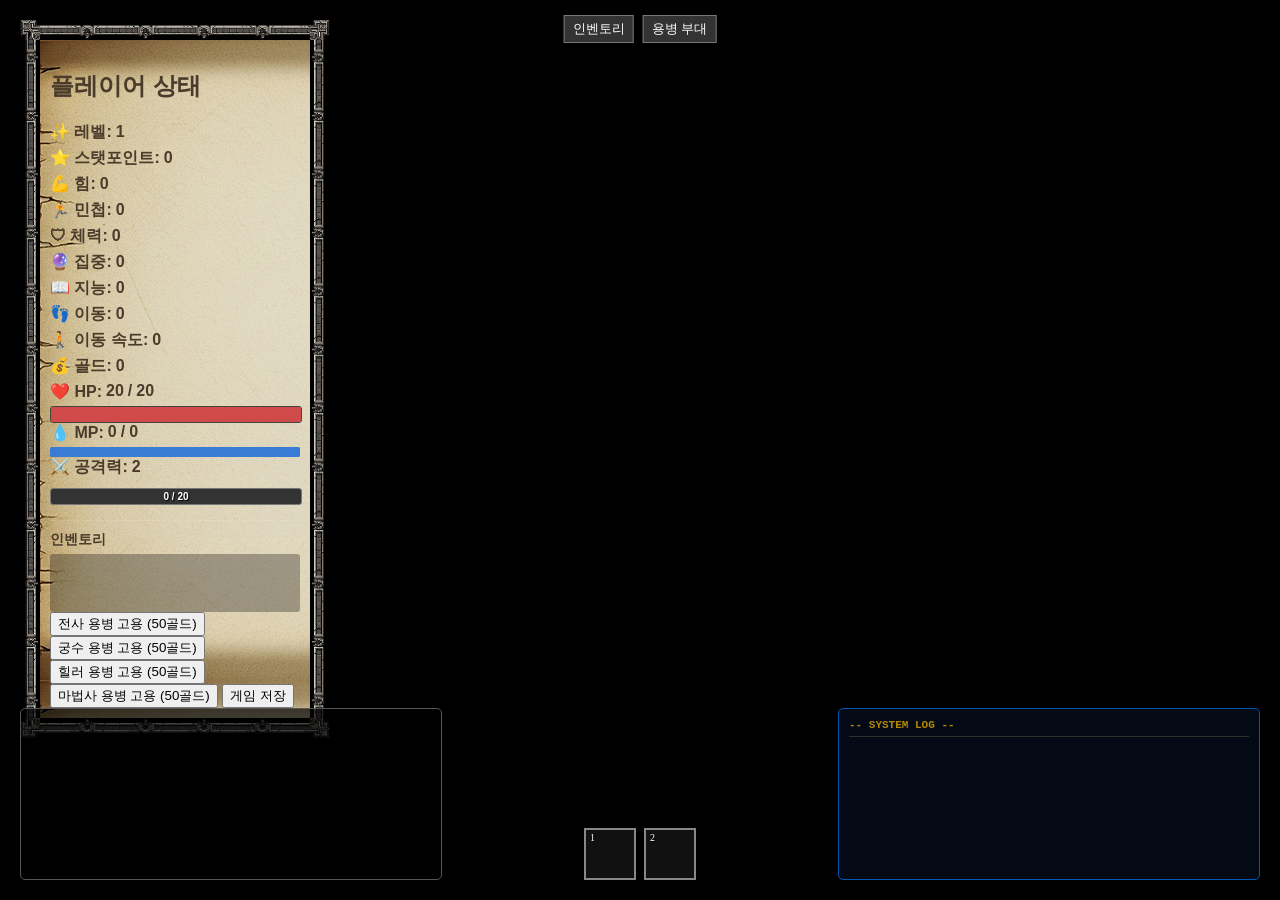
==== index.html @ 30783a92 "Add wizard mercenary class" ====
<!DOCTYPE html>
<html lang="ko">
<head>
    <meta charset="UTF-8">
    <title>타일 크롤러</title>
    <link rel="stylesheet" href="style.css">
</head>
<body>
    <div id="top-menu-bar">
        <button class="menu-btn" data-panel-id="inventory">인벤토리</button>
        <button class="menu-btn" data-panel-id="mercenary-panel">용병 부대</button>
    </div>
    <div id="canvas-container">
        <canvas id="map-base-canvas" class="game-layer"></canvas>
        <canvas id="map-decor-canvas" class="game-layer"></canvas>
        <canvas id="ground-fx-canvas" class="game-layer"></canvas>
        <canvas id="entity-canvas" class="game-layer"></canvas>
        <canvas id="vfx-canvas" class="game-layer"></canvas>
        <canvas id="weather-canvas" class="game-layer"></canvas>
    </div>
    <canvas id="minimap-canvas"></canvas>

    <div id="ui-panel">
        <h2>플레이어 상태</h2>
        <div class="stats-content-box">
            <div id="player-stats-container">
                <div class="stat-line">
                    <span>✨ 레벨:</span>
                    <span id="ui-player-level">1</span>
                </div>
                <div class="stat-line">
                    <span>⭐ 스탯포인트:</span>
                    <span id="ui-player-statPoints">0</span>
                </div>
                <div class="stat-line">
                    <span>💪 힘:</span>
                    <span id="ui-player-strength">0</span>
                    <button id="btn-plus-strength" class="stat-plus" style="display:none">+</button>
                </div>
                <div class="stat-line">
                    <span>🏃 민첩:</span>
                    <span id="ui-player-agility">0</span>
                    <button id="btn-plus-agility" class="stat-plus" style="display:none">+</button>
                </div>
                <div class="stat-line">
                    <span>🛡 체력:</span>
                    <span id="ui-player-endurance">0</span>
                    <button id="btn-plus-endurance" class="stat-plus" style="display:none">+</button>
                </div>
                <div class="stat-line">
                    <span>🔮 집중:</span>
                    <span id="ui-player-focus">0</span>
                    <button id="btn-plus-focus" class="stat-plus" style="display:none">+</button>
                </div>
                <div class="stat-line">
                    <span>📖 지능:</span>
                    <span id="ui-player-intelligence">0</span>
                    <button id="btn-plus-intelligence" class="stat-plus" style="display:none">+</button>
                </div>
                <div class="stat-line">
                    <span>👣 이동:</span>
                    <span id="ui-player-movement">0</span>
                    <button id="btn-plus-movement" class="stat-plus" style="display:none">+</button>
                </div>
                <div class="stat-line">
                    <span>🚶 이동 속도:</span>
                    <span id="ui-player-movementSpeed">0</span>
                </div>
                <div class="stat-line">
                    <span>💰 골드:</span>
                    <span id="ui-player-gold">0</span>
                </div>
                <div class="stat-line">
                    <span>❤️ HP:</span>
                    <span id="ui-player-hp">20</span>
                    <span>/</span>
                    <span id="ui-player-maxHp">20</span>
                </div>
                <div class="hp-bar-container">
                    <div id="ui-hp-bar-fill" class="hp-bar-fill"></div>
                </div>
                <div class="stat-line">
                    <span>💧 MP:</span>
                    <span id="ui-player-mp">0</span> / <span id="ui-player-maxMp">0</span>
                </div>
                <div class="mp-bar-container">
                    <div id="ui-mp-bar-fill" class="mp-bar-fill"></div>
                </div>
                <div class="stat-line">
                    <span>⚔️ 공격력:</span>
                    <span id="ui-player-attackPower">2</span>
                </div>
            </div>
            <div class="exp-bar-container">
                <div id="ui-exp-bar-fill" class="exp-bar-fill"></div>
                <div class="exp-bar-text" id="ui-exp-text">0 / 20</div>
            </div>
            <div id="inventory-section">
                <h3>인벤토리</h3>
                <div id="inventory-slots">
                </div>
            </div>
            <div id="mercenary-controls">
                <button id="hire-mercenary">전사 용병 고용 (50골드)</button>
                <button id="hire-archer">궁수 용병 고용 (50골드)</button>
                <button id="hire-healer">힐러 용병 고용 (50골드)</button>
                <button id="hire-wizard">마법사 용병 고용 (50골드)</button>
                <button id="save-game-btn">게임 저장</button>
            </div>
        </div>
    </div>
    <div id="combat-log-panel">
        <div id="combat-log-content"></div>
    </div>

    <div id="system-log-panel">
        <div class="log-title">-- SYSTEM LOG --</div>
        <div id="system-log-content"></div>
    </div>
    <div id="mercenary-detail-panel" class="modal-panel hidden">
        <button id="close-merc-detail-btn" class="close-btn">X</button>
        <h2 id="merc-detail-name">용병 이름</h2>
        <div class="stats-content-box">
            <div id="merc-stats-container">
            </div>
        </div>
        <div id="merc-equipment-section">
            <h3>장비</h3>
            <div id="merc-equipment" class="equipment-slots">
                <div class="equip-slot" data-slot="weapon"></div>
                <div class="equip-slot" data-slot="armor"></div>
                <div class="equip-slot" data-slot="accessory1"></div>
                <div class="equip-slot" data-slot="accessory2"></div>
            </div>
        </div>
        <div id="merc-inventory-section">
            <h3>인벤토리</h3>
            <div id="merc-inventory"></div>
        </div>
        <div id="merc-skills-section">
            <h3>스킬</h3>
            <div id="merc-skills" class="skill-list"></div>
        </div>
    </div>

    <div id="equipment-target-panel" class="modal-panel hidden">
        <button id="close-equip-target-btn" class="close-btn">X</button>
        <h2>누구에게 장착하시겠습니까?</h2>
        <div id="equipment-target-list">
        </div>
    </div>

    <div id="inventory-panel" class="modal-panel wide hidden">
        <button class="close-btn" data-panel-id="inventory">X</button>
        <h2>🎒 인벤토리</h2>
        <div class="inventory-container">
            <div class="inventory-left">
                <h3>✨ 장착 중</h3>
                <div id="equipped-items">
                    <div class="equip-slot" data-slot="weapon">무기: <span></span></div>
                    <div class="equip-slot" data-slot="armor">방어구: <span></span></div>
                    <div class="equip-slot" data-slot="accessory1">악세서리1: <span></span></div>
                    <div class="equip-slot" data-slot="accessory2">악세서리2: <span></span></div>
                </div>
            </div>
            <div class="inventory-right">
                <h3>📦 소지품</h3>
                <div id="inventory-filters">
                    <button class="inv-filter-btn active" data-filter="all">모두</button>
                    <button class="inv-filter-btn" data-filter="weapon">무기</button>
                    <button class="inv-filter-btn" data-filter="armor">방어구</button>
                    <button class="inv-filter-btn" data-filter="consumable">소모품</button>
                </div>
                <div id="inventory-list">
                </div>
            </div>
        </div>
    </div>

    <div id="mercenary-panel" class="modal-panel wide hidden">
        <button class="close-btn" data-panel-id="mercenary-panel">X</button>
        <h2>🗡️ 용병 부대</h2>
        <div id="mercenary-list"></div>
    </div>



    <div id="skill-bar">
        <div class="skill-slot" data-slot-index="0"><span>1</span></div>
        <div class="skill-slot" data-slot-index="1"><span>2</span></div>
    </div>

    <div id="tooltip" class="tooltip hidden"></div>

    <script type="module" src="main.js"></script>
</body>
</html>
---- style.css ----
/* style.css */

body, html {
    margin: 0;
    padding: 0;
    overflow: hidden;
    background-color: #000;
}

#canvas-container {
    position: fixed;
    top: 0;
    left: 0;
    width: 100%;
    height: 100%;
    z-index: 1; /* 가장 아래에 있는 레이어 */
}

/* 상단 메뉴 바가 캔버스 레이어 위에 보이도록 설정 */
#top-menu-bar {
    position: fixed;
    top: 10px;
    left: 50%;
    transform: translateX(-50%);
    z-index: 120;
    background: rgba(0, 0, 0, 0.5);
    padding: 5px 10px;
    border-radius: 5px;
}

.menu-btn {
    margin-right: 5px;
    color: #fff;
    background: #333;
    border: 1px solid #777;
    padding: 4px 8px;
    cursor: pointer;
}

.menu-btn:last-child {
    margin-right: 0;
}

.game-layer {
    position: absolute;
    top: 0;
    left: 0;
    image-rendering: pixelated;
    image-rendering: crisp-edges;
}

#map-base-canvas    { z-index: 10; }
#map-decor-canvas   { z-index: 20; }
#ground-fx-canvas   { z-index: 30; }
#entity-canvas      { z-index: 40; }
#vfx-canvas         { z-index: 50; }
#weather-canvas     { z-index: 60; }

/* 모든 UI 패널들은 캔버스 위에 위치 (z-index: 10) */
#ui-panel, #combat-log-panel, #system-log-panel, .modal-panel {
    position: fixed; /* 다른 요소 위에 올리기 위해 fixed 사용 */
    z-index: 100; /* 레이어 캔버스(최대 60) 위에 오도록 */
}

#ui-panel {
    top: 20px;
    left: 20px;
    width: 250px;
    border: 20px solid transparent;
    border-image-source: url('assets/ui-border.png');
    border-image-slice: 65 fill;
    border-image-repeat: repeat;
    background-image: url('assets/ui-bg.png');
    background-color: #3a2d1d;
    background-clip: padding-box;
    padding: 10px;
    color: #4a3b2a;
    font-weight: bold;
    box-shadow: 0 0 10px rgba(0,0,0,0.5);
    font-family: sans-serif;
}

.stat-line {
    display: flex;
    align-items: center;
    justify-content: flex-start;
    gap: 4px;
    margin-bottom: 5px;
}

/* HP 바 스타일 */
.hp-bar-container {
    width: 100%;
    height: 15px;
    background-color: #888;
    border: 1px solid #444;
    border-radius: 3px;
    margin-top: 5px;
}

.hp-bar-fill {
    width: 100%;
    height: 100%;
    background-color: #d14a4a;
    border-radius: 2px;
    transition: width 0.2s ease-in-out;
}

/* EXP 바 스타일 */
.exp-bar-container {
    width: 100%;
    height: 15px;
    background-color: #333;
    border: 1px solid #777;
    border-radius: 3px;
    margin-top: 10px;
    position: relative;
}

.exp-bar-fill {
    width: 0%;
    height: 100%;
    background-color: #3a7bd5;
    border-radius: 2px;
    transition: width 0.5s ease-in-out;
}

.exp-bar-text {
    position: absolute;
    top: 0;
    left: 0;
    width: 100%;
    height: 100%;
    color: white;
    font-size: 10px;
    text-align: center;
    line-height: 15px;
    text-shadow: 1px 1px 1px black;
}

.stat-plus {
    margin-left: 4px;
    cursor: pointer;
}

/* 인벤토리 UI 스타일 */
#inventory-section {
    margin-top: 15px;
    padding-top: 10px;
    border-top: 1px solid rgba(255, 255, 255, 0.1);
}

#inventory-section h3 {
    margin: 0 0 5px 0;
    font-size: 14px;
}

#inventory-slots {
    display: grid;
    grid-template-columns: repeat(auto-fill, minmax(48px, 1fr));
    gap: 5px;
    min-height: 48px;
    background-color: rgba(0, 0, 0, 0.3);
    padding: 5px;
    border-radius: 3px;
}

.inventory-slot {
    width: 48px;
    height: 48px;
    border: 1px solid #777;
    background-color: #333;
}

.inventory-slot img {
    width: 100%;
    height: 100%;
}

/* ... (기존 HP 바, 경험치 바 스타일은 변경 없음) ... */

#combat-log-panel {
    bottom: 20px;
    left: 20px;
    width: 400px;
    height: 150px;
    background-color: rgba(0, 0, 0, 0.7);
    border: 1px solid #555;
    color: white;
    font-size: 12px;
    padding: 10px;
    overflow-y: auto;
    border-radius: 5px;
}

#system-log-panel {
    bottom: 20px;
    right: 20px;
    width: 400px;
    height: 150px;
    background-color: rgba(10, 20, 40, 0.75);
    border: 1px solid #007bff;
    color: #a2d2ff;
    font-family: 'Courier New', Courier, monospace;
    font-size: 11px;
    padding: 10px;
    overflow-y: auto;
    border-radius: 5px;
    opacity: 0.7;
}

.log-title {
    font-weight: bold;
    color: #ffc107;
    border-bottom: 1px solid #444;
    padding-bottom: 5px;
    margin-bottom: 5px;
}

.modal-panel {
    position: fixed;
    top: 50%;
    left: 50%;
    transform: translate(-50%, -50%);
    width: 300px;
    z-index: 100;
    border-image-slice: 65 fill;
    background-clip: padding-box;
    padding: 10px;
    font-weight: bold;
    box-shadow: 0 0 20px rgba(0,0,0,0.8);
}

.modal-panel.hidden {
    display: none;
}

.close-btn {
    position: absolute;
    top: -15px;
    right: -15px;
    width: 30px;
    height: 30px;
    background: #8c2a2a;
    color: white;
    border: 2px solid white;
    border-radius: 50%;
    cursor: pointer;
    font-size: 16px;
    font-weight: bold;
}

##이는 다중 레이어 시스템 만들기 전에 작성된 패치이므로, 그 시스템에 유연하게 적용시켜줘.##

#minimap-canvas {
    position: fixed;
    top: 20px;
    right: 20px;
    width: 200px;
    height: 150px;
    border: 2px solid #555;
    background-color: black;
    z-index: 100;
}

/* Inventory modal panel styles */
.modal-panel.wide {
    width: 60vw;
    max-width: 800px;
}

.inventory-container {
    display: flex;
    gap: 20px;
}

.inventory-left {
    flex-basis: 250px;
    flex-shrink: 0;
}

.inventory-right {
    flex-grow: 1;
}

#equipped-items {
    display: grid;
    grid-template-columns: repeat(2, 48px);
    gap: 5px;
    padding: 5px;
}

.equip-slot {
    width: 48px;
    height: 48px;
    border: 1px solid #777;
    background-color: #333;
    margin-bottom: 5px;
    cursor: pointer;
    position: relative;
}
.equip-slot:hover {
    background-color: rgba(0,0,0,0.4);
}
.equip-slot img {
    width: 100%;
    height: 100%;
}

#inventory-list {
    display: grid;
    grid-template-columns: repeat(auto-fill, minmax(48px, 1fr));
    gap: 8px;
    padding: 8px;
    background-color: rgba(0,0,0,0.3);
    border-radius: 4px;
    min-height: 100px;
}

.inventory-item-slot {
    width: 48px;
    height: 48px;
    border: 1px solid #777;
    background-color: #333;
    cursor: pointer;
    position: relative;
}

.inventory-item-slot:hover {
    border-color: white;
}

.inventory-item-slot img {
    width: 100%;
    height: 100%;
}

.tooltip {
    position: fixed;
    background: rgba(0,0,0,0.8);
    color: #fff;
    padding: 6px 8px;
    border-radius: 4px;
    pointer-events: none;
    z-index: 1000;
    font-size: 12px;
    max-width: 200px;
}
.hidden { display: none; }

.mp-bar-container { width: 100%; height: 10px; background-color: #333; border-radius: 3px; margin-top: 2px; }
.mp-bar-fill { width: 100%; height: 100%; background-color: #3a7bd5; border-radius: 2px; }

#skill-bar { position: fixed; bottom: 20px; left: 50%; transform: translateX(-50%); display: flex; gap: 8px; z-index: 50; }
.skill-slot { width: 48px; height: 48px; border: 2px solid #888; background-color: #111; position: relative; }
.skill-slot img { width: 100%; height: 100%; }
.skill-slot > span { position: absolute; top: 2px; left: 4px; color: white; font-size: 10px; text-shadow: 1px 1px 2px black; }
.skill-cooldown { position: absolute; top: 0; left: 0; width: 100%; height: 100%; background-color: rgba(0,0,0,0.7); display: flex; align-items: center; justify-content: center; color: white; font-size: 22px; font-weight: bold; }

.sheet-container { display: flex; gap: 15px; }
.sheet-left { flex-basis: 300px; flex-shrink: 0; }
.sheet-right { flex-grow: 1; }

#sheet-equipment .equip-slot {
    display: flex; justify-content: space-between; align-items: center;
    padding: 8px; margin-bottom: 5px; background-color: rgba(0,0,0,0.1);
    width: auto; height: auto;
}
#sheet-inventory {
    display: grid; grid-template-columns: repeat(auto-fill, minmax(48px, 1fr));
    gap: 5px; padding: 5px; background-color: rgba(0,0,0,0.2); min-height: 200px;
}
.stat-tabs { display: flex; margin-bottom: 10px; }
.stat-tab-btn { flex-grow: 1; padding: 8px; border: 1px solid #555; background: #888; cursor: pointer; }
.stat-tab-btn.active { background: #eee; color: #333; }
.stat-page.hidden { display: none; }

/* Mercenary panel styles */
#mercenary-list {
    max-height: 300px;
    overflow-y: auto;
}

.merc-entry {
    padding: 6px;
    border-bottom: 1px solid #555;
    cursor: pointer;
}

.merc-entry:hover {
    background-color: rgba(255,255,255,0.1);
}

#merc-inventory {
    display: grid;
    grid-template-columns: repeat(auto-fill, minmax(48px, 1fr));
    gap: 5px;
    padding: 5px;
}

#merc-equipment {
    display: grid;
    grid-template-columns: repeat(2, 48px);
    gap: 5px;
    padding: 5px;
}

#merc-skills {
    display: flex;
    gap: 5px;
    padding: 5px 0;
}
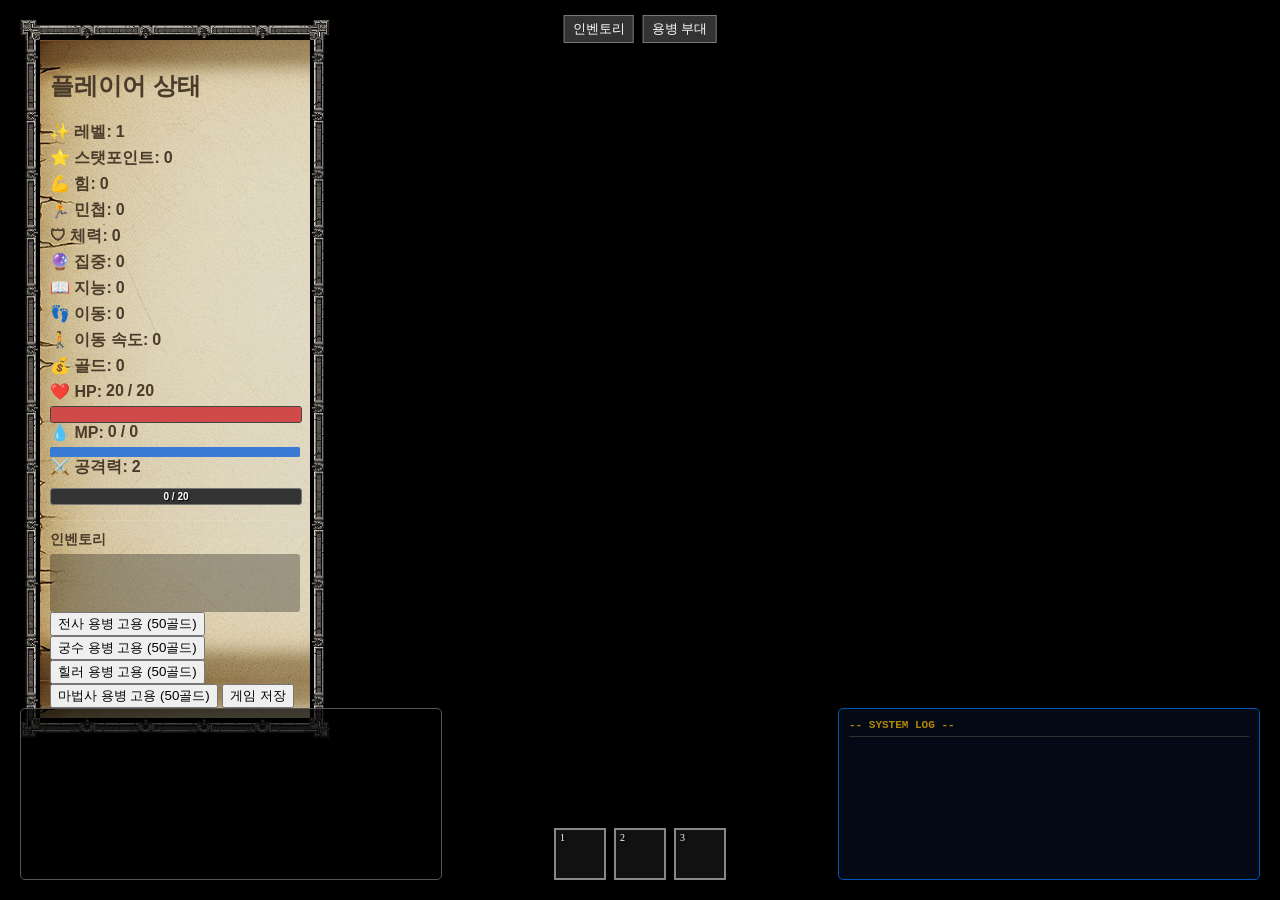
==== commit 344d33a6: "Add teleport skill" ====
--- a/index.html
+++ b/index.html
@@ -188,6 +188,7 @@
     <div id="skill-bar">
         <div class="skill-slot" data-slot-index="0"><span>1</span></div>
         <div class="skill-slot" data-slot-index="1"><span>2</span></div>
+        <div class="skill-slot" data-slot-index="2"><span>3</span></div>
     </div>
 
     <div id="tooltip" class="tooltip hidden"></div>
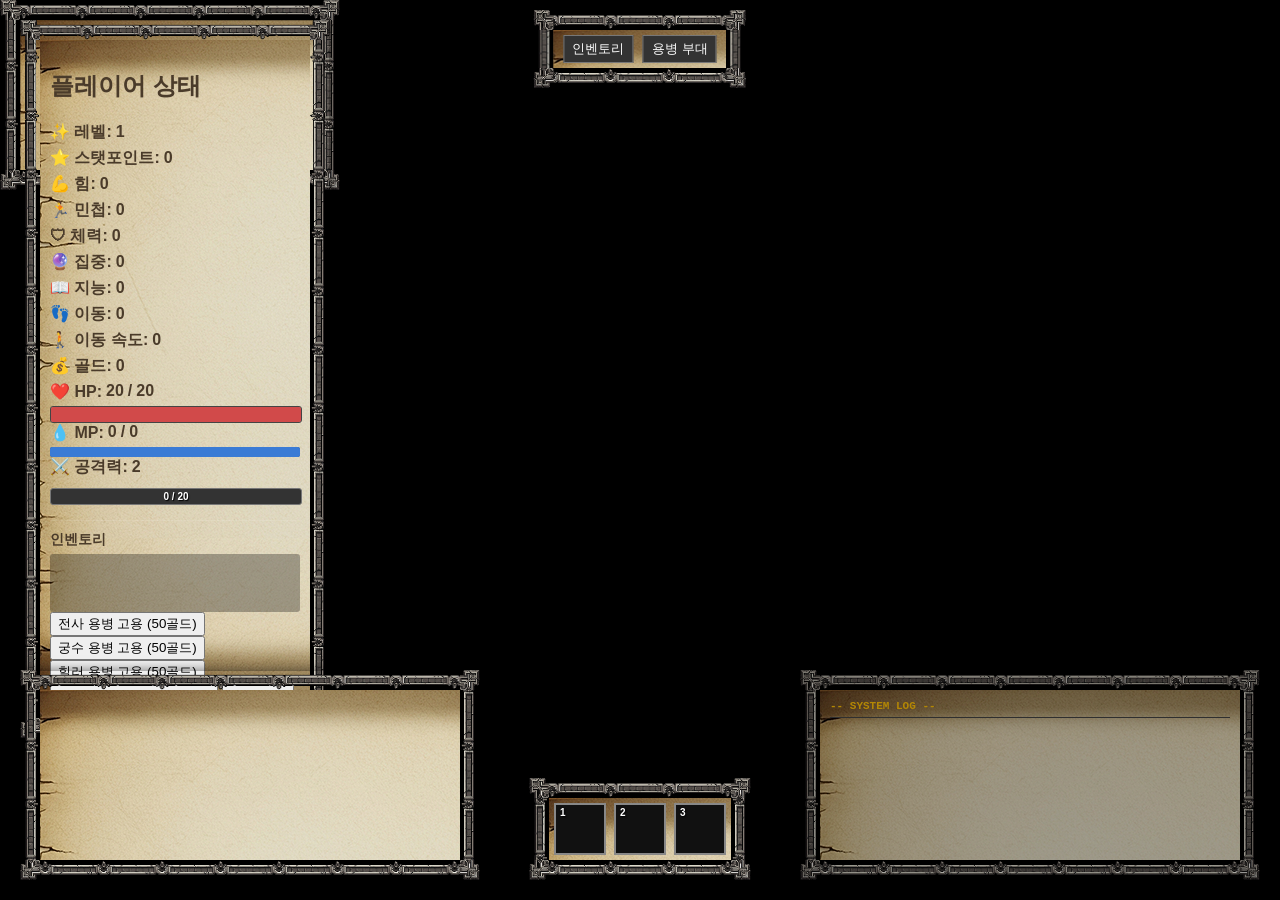
==== commit 95c26c13: "style: unify UI elements with themed frames" ====
--- a/index.html
+++ b/index.html
@@ -6,7 +6,7 @@
     <link rel="stylesheet" href="style.css">
 </head>
 <body>
-    <div id="top-menu-bar">
+    <div id="top-menu-bar" class="ui-frame">
         <button class="menu-btn" data-panel-id="inventory">인벤토리</button>
         <button class="menu-btn" data-panel-id="mercenary-panel">용병 부대</button>
     </div>
@@ -18,9 +18,9 @@
         <canvas id="vfx-canvas" class="game-layer"></canvas>
         <canvas id="weather-canvas" class="game-layer"></canvas>
     </div>
-    <canvas id="minimap-canvas"></canvas>
+    <canvas id="minimap-canvas" class="ui-frame"></canvas>
 
-    <div id="ui-panel">
+    <div id="ui-panel" class="ui-frame">
         <h2>플레이어 상태</h2>
         <div class="stats-content-box">
             <div id="player-stats-container">
@@ -109,15 +109,15 @@
             </div>
         </div>
     </div>
-    <div id="combat-log-panel">
+    <div id="combat-log-panel" class="ui-frame">
         <div id="combat-log-content"></div>
     </div>
 
-    <div id="system-log-panel">
+    <div id="system-log-panel" class="ui-frame">
         <div class="log-title">-- SYSTEM LOG --</div>
         <div id="system-log-content"></div>
     </div>
-    <div id="mercenary-detail-panel" class="modal-panel hidden">
+    <div id="mercenary-detail-panel" class="modal-panel ui-frame hidden">
         <button id="close-merc-detail-btn" class="close-btn">X</button>
         <h2 id="merc-detail-name">용병 이름</h2>
         <div class="stats-content-box">
@@ -143,14 +143,14 @@
         </div>
     </div>
 
-    <div id="equipment-target-panel" class="modal-panel hidden">
+    <div id="equipment-target-panel" class="modal-panel ui-frame hidden">
         <button id="close-equip-target-btn" class="close-btn">X</button>
         <h2>누구에게 장착하시겠습니까?</h2>
         <div id="equipment-target-list">
         </div>
     </div>
 
-    <div id="inventory-panel" class="modal-panel wide hidden">
+    <div id="inventory-panel" class="modal-panel wide ui-frame hidden">
         <button class="close-btn" data-panel-id="inventory">X</button>
         <h2>🎒 인벤토리</h2>
         <div class="inventory-container">
@@ -177,7 +177,7 @@
         </div>
     </div>
 
-    <div id="mercenary-panel" class="modal-panel wide hidden">
+    <div id="mercenary-panel" class="modal-panel wide ui-frame hidden">
         <button class="close-btn" data-panel-id="mercenary-panel">X</button>
         <h2>🗡️ 용병 부대</h2>
         <div id="mercenary-list"></div>
@@ -185,13 +185,13 @@
 
 
 
-    <div id="skill-bar">
+    <div id="skill-bar" class="ui-frame">
         <div class="skill-slot" data-slot-index="0"><span>1</span></div>
         <div class="skill-slot" data-slot-index="1"><span>2</span></div>
         <div class="skill-slot" data-slot-index="2"><span>3</span></div>
     </div>
 
-    <div id="tooltip" class="tooltip hidden"></div>
+    <div id="tooltip" class="tooltip ui-frame hidden"></div>
 
     <script type="module" src="main.js"></script>
 </body>
--- a/style.css
+++ b/style.css
@@ -23,9 +23,7 @@
     left: 50%;
     transform: translateX(-50%);
     z-index: 120;
-    background: rgba(0, 0, 0, 0.5);
     padding: 5px 10px;
-    border-radius: 5px;
 }
 
 .menu-btn {
@@ -57,15 +55,9 @@
 #weather-canvas     { z-index: 60; }
 
 /* 모든 UI 패널들은 캔버스 위에 위치 (z-index: 10) */
-#ui-panel, #combat-log-panel, #system-log-panel, .modal-panel {
-    position: fixed; /* 다른 요소 위에 올리기 위해 fixed 사용 */
-    z-index: 100; /* 레이어 캔버스(최대 60) 위에 오도록 */
-}
-
-#ui-panel {
-    top: 20px;
-    left: 20px;
-    width: 250px;
+
+/* 공통 UI 프레임 스타일 */
+.ui-frame {
     border: 20px solid transparent;
     border-image-source: url('assets/ui-border.png');
     border-image-slice: 65 fill;
@@ -73,11 +65,22 @@
     background-image: url('assets/ui-bg.png');
     background-color: #3a2d1d;
     background-clip: padding-box;
-    padding: 10px;
-    color: #4a3b2a;
-    font-weight: bold;
     box-shadow: 0 0 10px rgba(0,0,0,0.5);
     font-family: sans-serif;
+    font-weight: bold;
+    color: #4a3b2a;
+}
+
+#ui-panel, #combat-log-panel, #system-log-panel, .modal-panel {
+    position: fixed; /* 다른 요소 위에 올리기 위해 fixed 사용 */
+    z-index: 100; /* 레이어 캔버스(최대 60) 위에 오도록 */
+}
+
+#ui-panel {
+    top: 20px;
+    left: 20px;
+    width: 250px;
+    padding: 10px;
 }
 
 .stat-line {
@@ -184,13 +187,9 @@
     left: 20px;
     width: 400px;
     height: 150px;
-    background-color: rgba(0, 0, 0, 0.7);
-    border: 1px solid #555;
-    color: white;
     font-size: 12px;
     padding: 10px;
     overflow-y: auto;
-    border-radius: 5px;
 }
 
 #system-log-panel {
@@ -198,14 +197,11 @@
     right: 20px;
     width: 400px;
     height: 150px;
-    background-color: rgba(10, 20, 40, 0.75);
-    border: 1px solid #007bff;
     color: #a2d2ff;
     font-family: 'Courier New', Courier, monospace;
     font-size: 11px;
     padding: 10px;
     overflow-y: auto;
-    border-radius: 5px;
     opacity: 0.7;
 }
 
@@ -224,11 +220,7 @@
     transform: translate(-50%, -50%);
     width: 300px;
     z-index: 100;
-    border-image-slice: 65 fill;
-    background-clip: padding-box;
     padding: 10px;
-    font-weight: bold;
-    box-shadow: 0 0 20px rgba(0,0,0,0.8);
 }
 
 .modal-panel.hidden {
@@ -258,7 +250,6 @@
     right: 20px;
     width: 200px;
     height: 150px;
-    border: 2px solid #555;
     background-color: black;
     z-index: 100;
 }
@@ -337,7 +328,6 @@
 
 .tooltip {
     position: fixed;
-    background: rgba(0,0,0,0.8);
     color: #fff;
     padding: 6px 8px;
     border-radius: 4px;
@@ -351,7 +341,16 @@
 .mp-bar-container { width: 100%; height: 10px; background-color: #333; border-radius: 3px; margin-top: 2px; }
 .mp-bar-fill { width: 100%; height: 100%; background-color: #3a7bd5; border-radius: 2px; }
 
-#skill-bar { position: fixed; bottom: 20px; left: 50%; transform: translateX(-50%); display: flex; gap: 8px; z-index: 50; }
+#skill-bar {
+    position: fixed;
+    bottom: 20px;
+    left: 50%;
+    transform: translateX(-50%);
+    display: flex;
+    gap: 8px;
+    z-index: 50;
+    padding: 5px;
+}
 .skill-slot { width: 48px; height: 48px; border: 2px solid #888; background-color: #111; position: relative; }
 .skill-slot img { width: 100%; height: 100%; }
 .skill-slot > span { position: absolute; top: 2px; left: 4px; color: white; font-size: 10px; text-shadow: 1px 1px 2px black; }
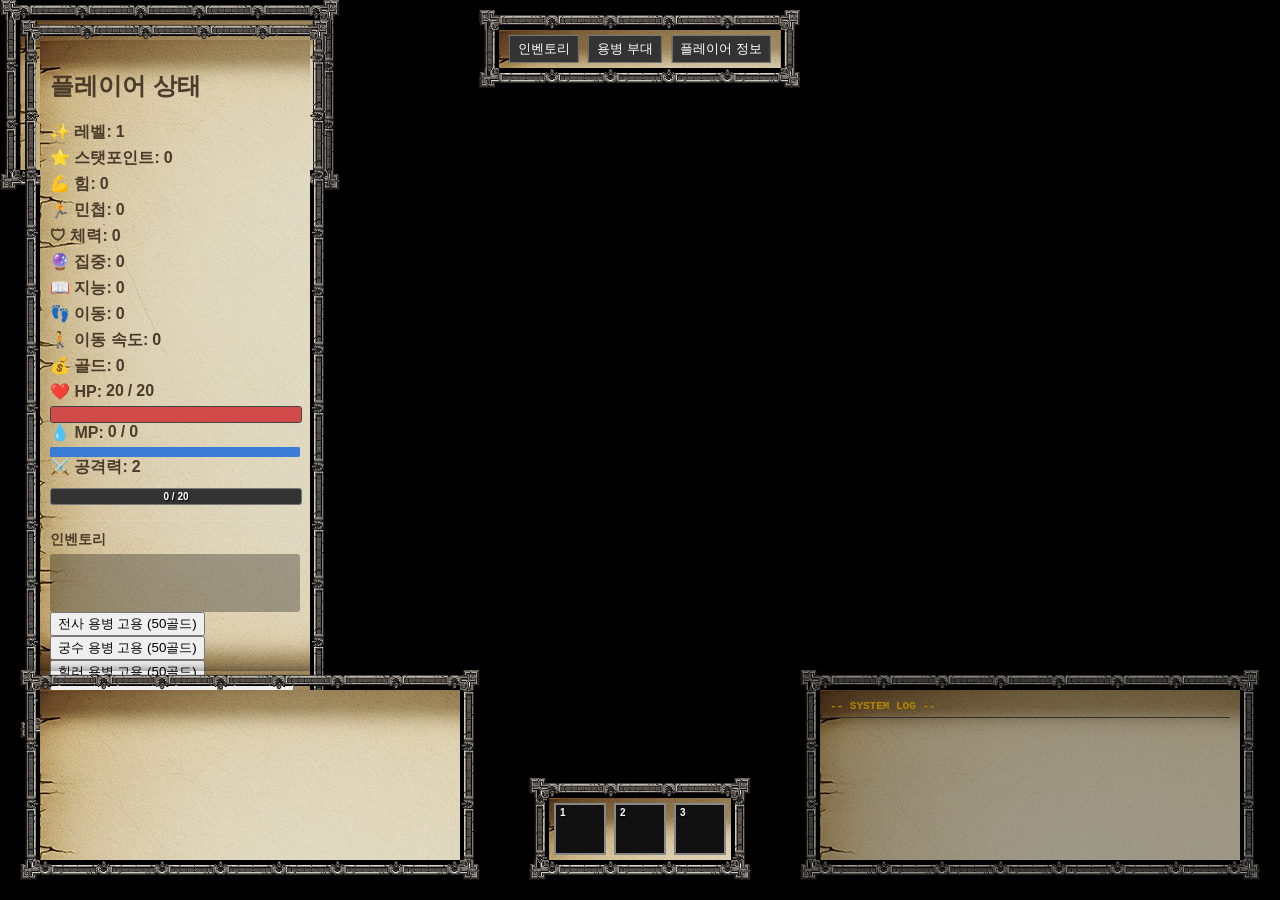
==== commit acd3864b: "feat: add character sheet panel and item defs" ====
--- a/index.html
+++ b/index.html
@@ -9,6 +9,7 @@
     <div id="top-menu-bar" class="ui-frame">
         <button class="menu-btn" data-panel-id="inventory">인벤토리</button>
         <button class="menu-btn" data-panel-id="mercenary-panel">용병 부대</button>
+        <button class="menu-btn" data-panel-id="character-sheet-panel">플레이어 정보</button>
     </div>
     <div id="canvas-container">
         <canvas id="map-base-canvas" class="game-layer"></canvas>
@@ -183,6 +184,22 @@
         <div id="mercenary-list"></div>
     </div>
 
+    <!-- 캐릭터 스탯을 표시하는 패널 -->
+    <div id="character-sheet-panel" class="modal-panel ui-frame hidden">
+        <button class="close-btn" data-panel-id="character-sheet-panel">X</button>
+        <h2 id="sheet-character-name">캐릭터</h2>
+        <div class="stats-content-box">
+            <div id="sheet-equipment" class="equipment-slots">
+                <div class="equip-slot" data-slot="weapon"><span>무기</span></div>
+                <div class="equip-slot" data-slot="armor"><span>방어구</span></div>
+                <div class="equip-slot" data-slot="accessory1"><span>악세서리1</span></div>
+                <div class="equip-slot" data-slot="accessory2"><span>악세서리2</span></div>
+            </div>
+            <div id="sheet-inventory"></div>
+            <div id="stat-page-1" class="stat-page"></div>
+        </div>
+    </div>
+
 
 
     <div id="skill-bar" class="ui-frame">
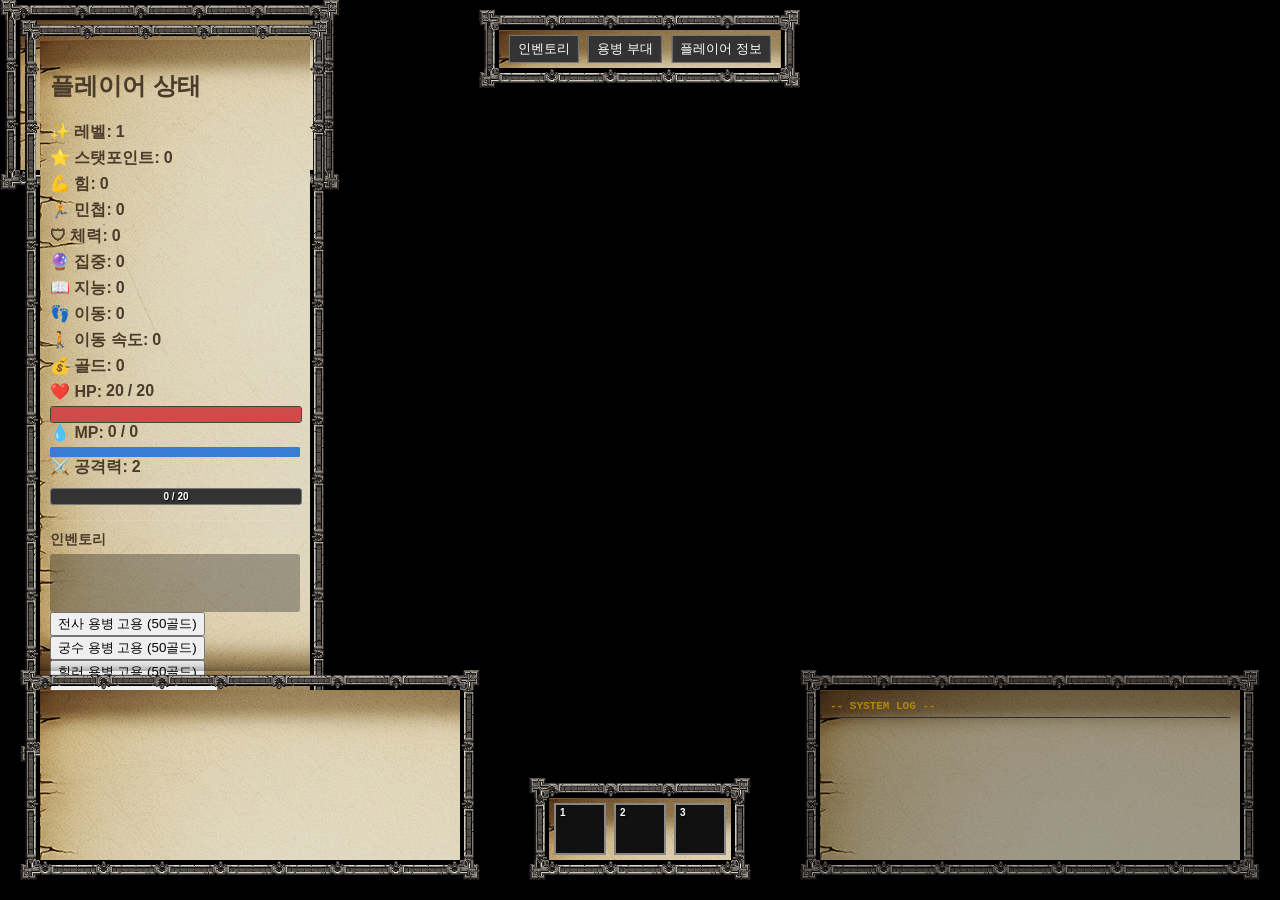
==== commit 6de8c472: "Add summoner mercenary hiring" ====
--- a/index.html
+++ b/index.html
@@ -106,6 +106,7 @@
                 <button id="hire-archer">궁수 용병 고용 (50골드)</button>
                 <button id="hire-healer">힐러 용병 고용 (50골드)</button>
                 <button id="hire-wizard">마법사 용병 고용 (50골드)</button>
+                <button id="hire-summoner">소환사 용병 고용 (50골드)</button>
                 <button id="save-game-btn">게임 저장</button>
             </div>
         </div>
--- a/style.css
+++ b/style.css
@@ -326,6 +326,17 @@
     height: 100%;
 }
 
+.item-qty {
+    position: absolute;
+    bottom: 0;
+    right: 0;
+    background: rgba(0,0,0,0.6);
+    color: #fff;
+    font-size: 12px;
+    padding: 0 2px;
+    border-radius: 2px;
+}
+
 .tooltip {
     position: fixed;
     color: #fff;
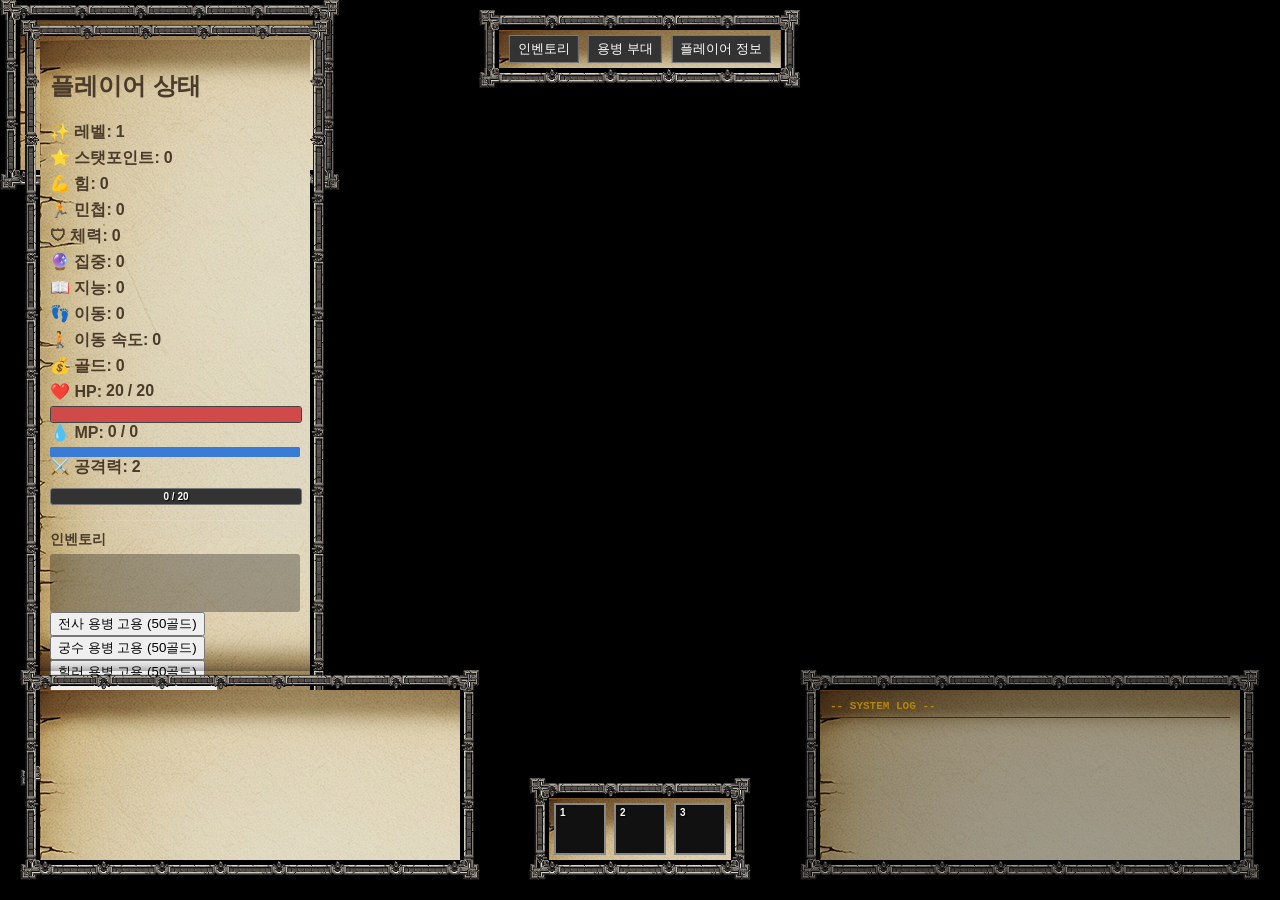
==== commit a4c4dff6: "Add bard mercenary and effect icon system" ====
--- a/index.html
+++ b/index.html
@@ -106,6 +106,7 @@
                 <button id="hire-archer">궁수 용병 고용 (50골드)</button>
                 <button id="hire-healer">힐러 용병 고용 (50골드)</button>
                 <button id="hire-wizard">마법사 용병 고용 (50골드)</button>
+                <button id="hire-bard">음유시인 고용 (50골드)</button>
                 <button id="hire-summoner">소환사 용병 고용 (50골드)</button>
                 <button id="save-game-btn">게임 저장</button>
             </div>
